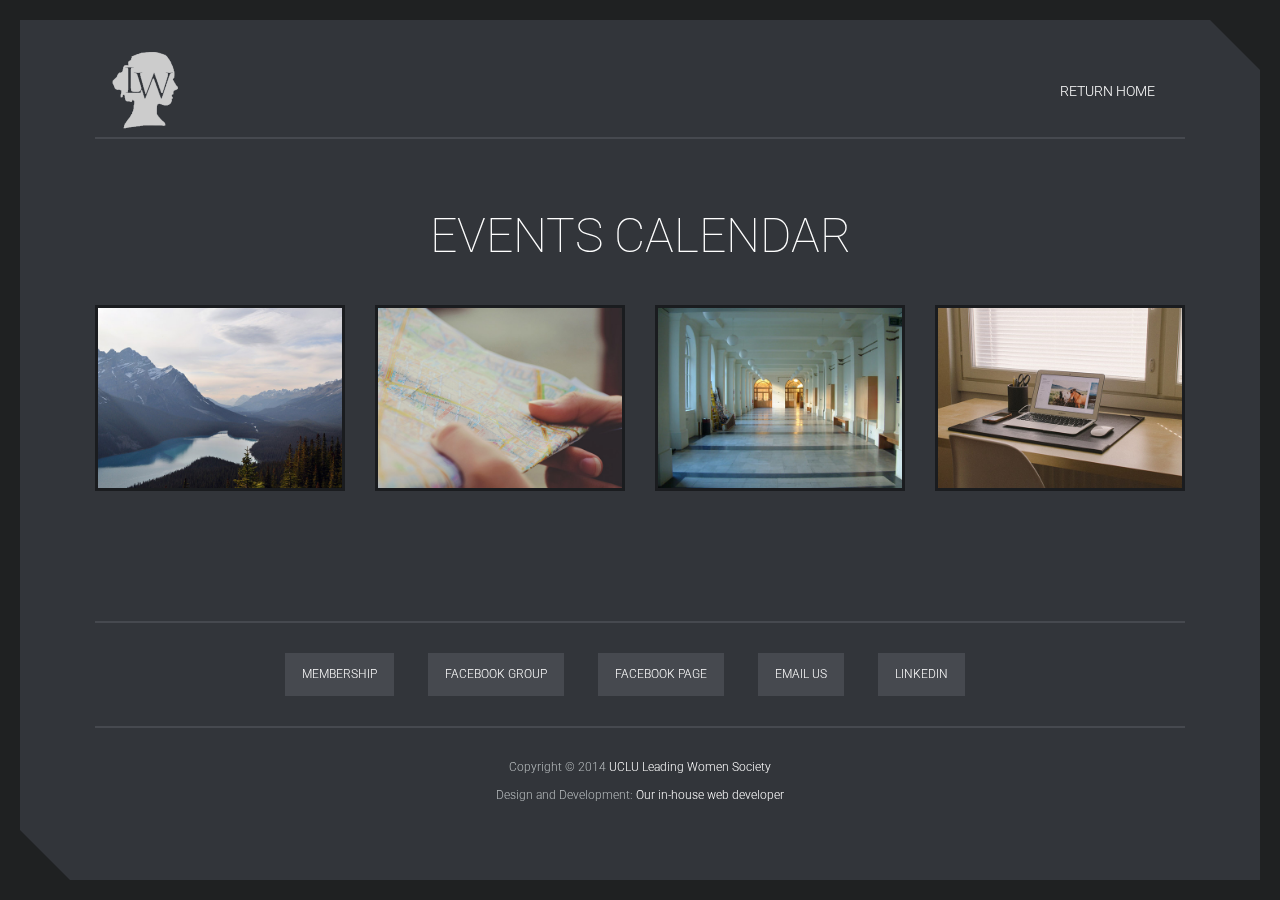
==== eventscalendar.html @ 60c85563 "added presidents welcome and events calendar pages" ====
<!doctype html>
<html lang="en">
<head>
	<meta charset="utf-8">
	<meta name="viewport" content="width=device-width, initial-scale=1, minimal-ui">
	<link rel="shortcut icon" href="/favicon.ico" type="image/x-icon">
	<link rel="icon" href="/favicon.ico" type="image/x-icon">
	<title>UCLU Leading Women Society - Events Calendar</title>
	<link rel="stylesheet" href="css/bootstrap.min.css">
	<link rel="stylesheet" href="css/font-awesome.min.css">
	<link rel="stylesheet" href="css/simple-line-icons.css">
	<link rel="stylesheet" href="css/animate.css">
	<link rel="stylesheet" href="css/templatemo_style.css">
	<link href='http://fonts.googleapis.com/css?family=Prata' rel='stylesheet' type='text/css'>
</head>
<body>
	

	<header class="site-header container animated fadeInDown">
		<div class="header-wrapper">
			<div class="row">
				<div class="col-md-4">
					<div class="site-branding">
						<a href="http://leadingwomenucl.github.io/"><img src="logonew.png"/> </a>
					</div>
				</div>
				<a href="#" class="toggle-nav hidden-md hidden-lg">
					<i class="fa fa-bars"></i>
				</a>
				<div class="col-md-8">
					<nav id="nav" class="main-navigation hidden-xs hidden-sm">
						<ul class="main-menu">
							<li><a href="http://leadingwomenucl.github.io" onClick="return targetopener(this,true,true)"> Return Home</a></li>
						</ul>
					</nav>
					<nav class="main-navigation menu-responsive hidden-md hidden-lg">
						<ul class="main-menu">
							<li><a href="http://leadingwomenucl.github.io" onClick="return targetopener(this,true,true)"> Return Home</a></li>
						</ul>
					</nav>
				</div>
			</div>
		</div>
	</header>

	
	<div id="menu-container">
		<div id="menu-1" class="homepage home-section container">
			<div class="pres-intro text-center">
				<h2 class="welcome-title animated fadeInLeft">Events Calendar</h2>
			</div>
			<div class="home-projects">
				<div class="row">
					<div class="col-md-12">
						<div class="animated zoomIn">
							<div id="upto-calendar-container-G1eO" class="upto-calendar-plugin"><script>!function(c,b,a){function d(h){var e=document.getElementById("upto-calendar-container-"+c),f=document.createElement("SCRIPT"),g="https://upto.com/js/plugin.js";f.onreadystatechange=function(){if(f.readyState==="loaded"||f.readyState==="complete"){f.onreadystatechange=null;h()}};f.onload=function(){h()};f.setAttribute("src",g);e.parentNode.insertBefore(f,e)}d(function(){upto.init(c)})}("G1eO");</script>
							</div>
						</div>
					</div>
					<div class="project-home-holder col-md-12 col-sm-12">
						<div class="row">
							<div class="col-md-3 col-sm-6">
								<div class="project-item one animated fadeInLeft">
									<img src="img/1.jpg" alt="">
									<div class="overlay">
										<h4><a href="#">Event One</a></h4>
									</div>
								</div>
							</div>
							<div class="col-md-3 col-sm-6">
								<div class="project-item two animated fadeInLeft">
									<img src="img/2.jpg" alt="">
									<div class="overlay">
										<h4><a href="#">Event Two</a></h4>
									</div>
								</div>
							</div>
							<div class="col-md-3 col-sm-6">
								<div class="project-item three animated fadeInLeft">
									<img src="img/UCL-cloisters.png" alt="">
									<div class="overlay">
										<h4><a href="#">Event Three</a></h4>
									</div>
								</div>
							</div>
							<div class="col-md-3 col-sm-6">
								<div class="project-item four animated fadeInLeft">
									<img src="img/4.jpg" alt="">
									<div class="overlay">
										<h4><a href="#">Event Four</a></h4>
									</div>
								</div>
							</div>
						</div>
					</div>
				</div>
			</div>
		</div>
	</div>

	<footer class="site-footer container text-center">
		<div class="row">
			<div class="col-md-12">
				<div class="main-footer">
					<ul class="social">
						<li><a href="http://uclu.org/clubs-societies/leading-women-society" target="_blank">Membership</a></li>
						<li><a href="https://www.facebook.com/groups/leadingwomenUCLU/" target="_blank">Facebook Group</a></li>
						<li><a href="https://www.facebook.com/uclleadingwomensociety?fref=ts" target="_blank">Facebook Page</a></li>
						<li><a href="mailto:uczxlws@live.ucl.ac.uk?Subject=Contact%20via%20website" target="_top">Email Us</a></li>
						<li><a href="https://www.linkedin.com/groups/UCLU-Leading-Women-Society-8245043?" target="_blank">LinkedIn</a><li>
					</ul>
				</div>
			</div>
		</div>
		<div class="row">
			<div class="col-md-12 copyright">
				<p>Copyright &copy; 2014 <a href="https://www.facebook.com/uclleadingwomensociety/" target="_blank">UCLU Leading Women Society</a></p>
				<p>Design and Development: <a href="http://uk.linkedin.com/in/dianaklee/" target="blank">Our in-house web developer</a></p>
			</div>
		</div>
	</footer>

	<span class="border-top"></span>
	<span class="border-left"></span>
	<span class="border-right"></span>
	<span class="border-bottom"></span>
	<span class="shape-1"></span>
	<span class="shape-2"></span>

	<script src="js/jquery.min.js"></script>
	<script src="js/templatemo_custom.js"></script>
	<script>
	  (function(i,s,o,g,r,a,m){i['GoogleAnalyticsObject']=r;i[r]=i[r]||function(){
	  (i[r].q=i[r].q||[]).push(arguments)},i[r].l=1*new Date();a=s.createElement(o),
	  m=s.getElementsByTagName(o)[0];a.async=1;a.src=g;m.parentNode.insertBefore(a,m)
	  })(window,document,'script','//www.google-analytics.com/analytics.js','ga');
	
	  ga('create', 'UA-58696779-1', 'auto');
	  ga('send', 'pageview');
	
	</script>
	<!--
Raleway Template 
http://www.templatemo.com/preview/templatemo_421_raleway
-->
</body>
</html>
---- css/simple-line-icons.css ----
@font-face {
	font-family: 'Simple-Line-Icons';
	src:url('../fonts/Simple-Line-Icons.eot');
	src:url('../fonts/Simple-Line-Icons.eot?#iefix') format('embedded-opentype'),
		url('../fonts/Simple-Line-Icons.woff') format('woff'),
		url('../fonts/Simple-Line-Icons.ttf') format('truetype'),
		url('../fonts/Simple-Line-Icons.svg#Simple-Line-Icons') format('svg');
	font-weight: normal;
	font-style: normal;
}

/* Use the following CSS code if you want to use data attributes for inserting your icons */
[data-icon]:before {
	font-family: 'Simple-Line-Icons';
	content: attr(data-icon);
	speak: none;
	font-weight: normal;
	font-variant: normal;
	text-transform: none;
	line-height: 1;
	-webkit-font-smoothing: antialiased;
	-moz-osx-font-smoothing: grayscale;
}

/* Use the following CSS code if you want to have a class per icon */
/*
Instead of a list of all class selectors,
you can use the generic selector below, but it's slower:
[class*="icon-"] {
*/
.icon-user-female, .icon-user-follow, .icon-user-following, .icon-user-unfollow, .icon-trophy, .icon-screen-smartphone, .icon-screen-desktop, .icon-plane, .icon-notebook, .icon-moustache, .icon-mouse, .icon-magnet, .icon-energy, .icon-emoticon-smile, .icon-disc, .icon-cursor-move, .icon-crop, .icon-credit-card, .icon-chemistry, .icon-user, .icon-speedometer, .icon-social-youtube, .icon-social-twitter, .icon-social-tumblr, .icon-social-facebook, .icon-social-dropbox, .icon-social-dribbble, .icon-shield, .icon-screen-tablet, .icon-magic-wand, .icon-hourglass, .icon-graduation, .icon-ghost, .icon-game-controller, .icon-fire, .icon-eyeglasses, .icon-envelope-open, .icon-envelope-letter, .icon-bell, .icon-badge, .icon-anchor, .icon-wallet, .icon-vector, .icon-speech, .icon-puzzle, .icon-printer, .icon-present, .icon-playlist, .icon-pin, .icon-picture, .icon-map, .icon-layers, .icon-handbag, .icon-globe-alt, .icon-globe, .icon-frame, .icon-folder-alt, .icon-film, .icon-feed, .icon-earphones-alt, .icon-earphones, .icon-drop, .icon-drawer, .icon-docs, .icon-directions, .icon-direction, .icon-diamond, .icon-cup, .icon-compass, .icon-call-out, .icon-call-in, .icon-call-end, .icon-calculator, .icon-bubbles, .icon-briefcase, .icon-book-open, .icon-basket-loaded, .icon-basket, .icon-bag, .icon-action-undo, .icon-action-redo, .icon-wrench, .icon-umbrella, .icon-trash, .icon-tag, .icon-support, .icon-size-fullscreen, .icon-size-actual, .icon-shuffle, .icon-share-alt, .icon-share, .icon-rocket, .icon-question, .icon-pie-chart, .icon-pencil, .icon-note, .icon-music-tone-alt, .icon-music-tone, .icon-microphone, .icon-loop, .icon-logout, .icon-login, .icon-list, .icon-like, .icon-home, .icon-grid, .icon-graph, .icon-equalizer, .icon-dislike, .icon-cursor, .icon-control-start, .icon-control-rewind, .icon-control-play, .icon-control-pause, .icon-control-forward, .icon-control-end, .icon-calendar, .icon-bulb, .icon-bar-chart, .icon-arrow-up, .icon-arrow-right, .icon-arrow-left, .icon-arrow-down, .icon-ban, .icon-bubble, .icon-camcorder, .icon-camera, .icon-check, .icon-clock, .icon-close, .icon-cloud-download, .icon-cloud-upload, .icon-doc, .icon-envelope, .icon-eye, .icon-flag, .icon-folder, .icon-heart, .icon-info, .icon-key, .icon-link, .icon-lock, .icon-lock-open, .icon-magnifier, .icon-magnifier-add, .icon-magnifier-remove, .icon-paper-clip, .icon-paper-plane, .icon-plus, .icon-pointer, .icon-power, .icon-refresh, .icon-reload, .icon-settings, .icon-star, .icon-symbol-female, .icon-symbol-male, .icon-target, .icon-volume-1, .icon-volume-2, .icon-volume-off, .icon-users {
	font-family: 'Simple-Line-Icons';
	speak: none;
	font-style: normal;
	font-weight: normal;
	font-variant: normal;
	text-transform: none;
	line-height: 1;
	-webkit-font-smoothing: antialiased;
}
.icon-user-female:before {
	content: "\e000";
}
.icon-user-follow:before {
	content: "\e002";
}
.icon-user-following:before {
	content: "\e003";
}
.icon-user-unfollow:before {
	content: "\e004";
}
.icon-trophy:before {
	content: "\e006";
}
.icon-screen-smartphone:before {
	content: "\e010";
}
.icon-screen-desktop:before {
	content: "\e011";
}
.icon-plane:before {
	content: "\e012";
}
.icon-notebook:before {
	content: "\e013";
}
.icon-moustache:before {
	content: "\e014";
}
.icon-mouse:before {
	content: "\e015";
}
.icon-magnet:before {
	content: "\e016";
}
.icon-energy:before {
	content: "\e020";
}
.icon-emoticon-smile:before {
	content: "\e021";
}
.icon-disc:before {
	content: "\e022";
}
.icon-cursor-move:before {
	content: "\e023";
}
.icon-crop:before {
	content: "\e024";
}
.icon-credit-card:before {
	content: "\e025";
}
.icon-chemistry:before {
	content: "\e026";
}
.icon-user:before {
	content: "\e005";
}
.icon-speedometer:before {
	content: "\e007";
}
.icon-social-youtube:before {
	content: "\e008";
}
.icon-social-twitter:before {
	content: "\e009";
}
.icon-social-tumblr:before {
	content: "\e00a";
}
.icon-social-facebook:before {
	content: "\e00b";
}
.icon-social-dropbox:before {
	content: "\e00c";
}
.icon-social-dribbble:before {
	content: "\e00d";
}
.icon-shield:before {
	content: "\e00e";
}
.icon-screen-tablet:before {
	content: "\e00f";
}
.icon-magic-wand:before {
	content: "\e017";
}
.icon-hourglass:before {
	content: "\e018";
}
.icon-graduation:before {
	content: "\e019";
}
.icon-ghost:before {
	content: "\e01a";
}
.icon-game-controller:before {
	content: "\e01b";
}
.icon-fire:before {
	content: "\e01c";
}
.icon-eyeglasses:before {
	content: "\e01d";
}
.icon-envelope-open:before {
	content: "\e01e";
}
.icon-envelope-letter:before {
	content: "\e01f";
}
.icon-bell:before {
	content: "\e027";
}
.icon-badge:before {
	content: "\e028";
}
.icon-anchor:before {
	content: "\e029";
}
.icon-wallet:before {
	content: "\e02a";
}
.icon-vector:before {
	content: "\e02b";
}
.icon-speech:before {
	content: "\e02c";
}
.icon-puzzle:before {
	content: "\e02d";
}
.icon-printer:before {
	content: "\e02e";
}
.icon-present:before {
	content: "\e02f";
}
.icon-playlist:before {
	content: "\e030";
}
.icon-pin:before {
	content: "\e031";
}
.icon-picture:before {
	content: "\e032";
}
.icon-map:before {
	content: "\e033";
}
.icon-layers:before {
	content: "\e034";
}
.icon-handbag:before {
	content: "\e035";
}
.icon-globe-alt:before {
	content: "\e036";
}
.icon-globe:before {
	content: "\e037";
}
.icon-frame:before {
	content: "\e038";
}
.icon-folder-alt:before {
	content: "\e039";
}
.icon-film:before {
	content: "\e03a";
}
.icon-feed:before {
	content: "\e03b";
}
.icon-earphones-alt:before {
	content: "\e03c";
}
.icon-earphones:before {
	content: "\e03d";
}
.icon-drop:before {
	content: "\e03e";
}
.icon-drawer:before {
	content: "\e03f";
}
.icon-docs:before {
	content: "\e040";
}
.icon-directions:before {
	content: "\e041";
}
.icon-direction:before {
	content: "\e042";
}
.icon-diamond:before {
	content: "\e043";
}
.icon-cup:before {
	content: "\e044";
}
.icon-compass:before {
	content: "\e045";
}
.icon-call-out:before {
	content: "\e046";
}
.icon-call-in:before {
	content: "\e047";
}
.icon-call-end:before {
	content: "\e048";
}
.icon-calculator:before {
	content: "\e049";
}
.icon-bubbles:before {
	content: "\e04a";
}
.icon-briefcase:before {
	content: "\e04b";
}
.icon-book-open:before {
	content: "\e04c";
}
.icon-basket-loaded:before {
	content: "\e04d";
}
.icon-basket:before {
	content: "\e04e";
}
.icon-bag:before {
	content: "\e04f";
}
.icon-action-undo:before {
	content: "\e050";
}
.icon-action-redo:before {
	content: "\e051";
}
.icon-wrench:before {
	content: "\e052";
}
.icon-umbrella:before {
	content: "\e053";
}
.icon-trash:before {
	content: "\e054";
}
.icon-tag:before {
	content: "\e055";
}
.icon-support:before {
	content: "\e056";
}
.icon-size-fullscreen:before {
	content: "\e057";
}
.icon-size-actual:before {
	content: "\e058";
}
.icon-shuffle:before {
	content: "\e059";
}
.icon-share-alt:before {
	content: "\e05a";
}
.icon-share:before {
	content: "\e05b";
}
.icon-rocket:before {
	content: "\e05c";
}
.icon-question:before {
	content: "\e05d";
}
.icon-pie-chart:before {
	content: "\e05e";
}
.icon-pencil:before {
	content: "\e05f";
}
.icon-note:before {
	content: "\e060";
}
.icon-music-tone-alt:before {
	content: "\e061";
}
.icon-music-tone:before {
	content: "\e062";
}
.icon-microphone:before {
	content: "\e063";
}
.icon-loop:before {
	content: "\e064";
}
.icon-logout:before {
	content: "\e065";
}
.icon-login:before {
	content: "\e066";
}
.icon-list:before {
	content: "\e067";
}
.icon-like:before {
	content: "\e068";
}
.icon-home:before {
	content: "\e069";
}
.icon-grid:before {
	content: "\e06a";
}
.icon-graph:before {
	content: "\e06b";
}
.icon-equalizer:before {
	content: "\e06c";
}
.icon-dislike:before {
	content: "\e06d";
}
.icon-cursor:before {
	content: "\e06e";
}
.icon-control-start:before {
	content: "\e06f";
}
.icon-control-rewind:before {
	content: "\e070";
}
.icon-control-play:before {
	content: "\e071";
}
.icon-control-pause:before {
	content: "\e072";
}
.icon-control-forward:before {
	content: "\e073";
}
.icon-control-end:before {
	content: "\e074";
}
.icon-calendar:before {
	content: "\e075";
}
.icon-bulb:before {
	content: "\e076";
}
.icon-bar-chart:before {
	content: "\e077";
}
.icon-arrow-up:before {
	content: "\e078";
}
.icon-arrow-right:before {
	content: "\e079";
}
.icon-arrow-left:before {
	content: "\e07a";
}
.icon-arrow-down:before {
	content: "\e07b";
}
.icon-ban:before {
	content: "\e07c";
}
.icon-bubble:before {
	content: "\e07d";
}
.icon-camcorder:before {
	content: "\e07e";
}
.icon-camera:before {
	content: "\e07f";
}
.icon-check:before {
	content: "\e080";
}
.icon-clock:before {
	content: "\e081";
}
.icon-close:before {
	content: "\e082";
}
.icon-cloud-download:before {
	content: "\e083";
}
.icon-cloud-upload:before {
	content: "\e084";
}
.icon-doc:before {
	content: "\e085";
}
.icon-envelope:before {
	content: "\e086";
}
.icon-eye:before {
	content: "\e087";
}
.icon-flag:before {
	content: "\e088";
}
.icon-folder:before {
	content: "\e089";
}
.icon-heart:before {
	content: "\e08a";
}
.icon-info:before {
	content: "\e08b";
}
.icon-key:before {
	content: "\e08c";
}
.icon-link:before {
	content: "\e08d";
}
.icon-lock:before {
	content: "\e08e";
}
.icon-lock-open:before {
	content: "\e08f";
}
.icon-magnifier:before {
	content: "\e090";
}
.icon-magnifier-add:before {
	content: "\e091";
}
.icon-magnifier-remove:before {
	content: "\e092";
}
.icon-paper-clip:before {
	content: "\e093";
}
.icon-paper-plane:before {
	content: "\e094";
}
.icon-plus:before {
	content: "\e095";
}
.icon-pointer:before {
	content: "\e096";
}
.icon-power:before {
	content: "\e097";
}
.icon-refresh:before {
	content: "\e098";
}
.icon-reload:before {
	content: "\e099";
}
.icon-settings:before {
	content: "\e09a";
}
.icon-star:before {
	content: "\e09b";
}
.icon-symbol-female:before {
	content: "\e09c";
}
.icon-symbol-male:before {
	content: "\e09d";
}
.icon-target:before {
	content: "\e09e";
}
.icon-volume-1:before {
	content: "\e09f";
}
.icon-volume-2:before {
	content: "\e0a0";
}
.icon-volume-off:before {
	content: "\e0a1";
}
.icon-users:before {
	content: "\e001";
}
---- css/templatemo_style.css ----
/* 
Raleway Template 
http://www.templatemo.com/preview/templatemo_421_raleway
*/

@import url(http://fonts.googleapis.com/css?family=Roboto:100,400,300,500,700);

@import url(http://fonts.googleapis.com/css?family=Montserrat:400,700);

.overlay h4 {
    position: relative;
    top: 50%;
    -webkit-transform: translateY(-50%);
    -ms-transform: translateY(-50%);
    transform: translateY(-50%);
}

.header-wrapper:after {
    content: "";
    display: table;
    clear: both;
}

.blue {
	color: #3CF;
}

.green {
	color: #0F0;
}

html,body,div,span,applet,object,iframe,h1,h2,h3,h4,h5,h6,p,blockquote,pre,a,abbr,acronym,address,big,cite,code,del,dfn,em,img,ins,kbd,q,s,samp,small,strike,strong,sub,sup,tt,var,b,u,i,center,dl,dt,dd,ol,ul,li,fieldset,form,label,legend,table,caption,tbody,tfoot,thead,tr,th,td,article,aside,canvas,details,embed,figure,figcaption,footer,header,hgroup,menu,nav,output,ruby,section,summary,time,mark,audio,video {
    margin: 0;
    padding: 0;
    border: 0;
    font-size: 100%;
    font: inherit;
    vertical-align: baseline;
}

article,aside,details,figcaption,figure,footer,header,hgroup,menu,nav,section {
    display: block;
}

body {
    line-height: 1;
}

ol,ul {
    list-style: none;
}

blockquote,q {
    quotes: none;
}

blockquote:before,blockquote:after,q:before,q:after {
    content: '';
    content: none;
}

table {
    border-collapse: collapse;
    border-spacing: 0;
}

html {
    box-sizing: border-box;
}

*,*:before,*:after {
    box-sizing: inherit;
}

.site-header {
    margin-bottom: 60px;
}

.header-wrapper {
    border-bottom: 2px solid #46494f;
    padding: 30px 15px 0;
    position: relative;
}

a.toggle-nav {
    position: absolute;
    top: 0;
    right: 0;
    margin: 60px 0;
    width: 46px;
    height: 46px;
    background: #4e91c9;
    text-align: center;
    line-height: 46px;
}

a.toggle-nav i {
    font-size: 16px;
}

a.toggle-nav:hover {
    color: #fff;
}

.site-branding img {
    width: 70px;
    height: 80px;
} 

/* .site-branding h1 {
   font-family: 'Prata', 'Montserrat', sans-serif;
    font-size: 30px;
    font-weight: 700;
    color: #fff;
    text-transform: uppercase; 
} */

nav.main-navigation {
    text-align: right;
    margin-top: 30px;
}

@media screen and (max-width: 992px) {
    nav.main-navigation {
        margin-top: 20px;
        text-align: left;
    }
}

@media screen and (max-width: 992px) {
    .menu-responsive {
        display: none;
    }
}

@media screen and (min-width: 993px) {
    .container {
        padding-right: 40px;
        padding-left: 40px;
    }
}

@media screen and (max-width: 1040px) {
    .container {
        padding-right: 40px;
        padding-left: 40px;
    }
}

ul.main-menu li {
    display: inline-block;
    margin-left: 0;
}

ul.main-menu li a {
    padding: 10px 15px;
    text-transform: uppercase;
    font-size: 14px;
}

ul.main-menu li a.active {
    background: #4e91c9;
    color: #fff;
}

@media screen and (max-width: 992px) {
    ul.main-menu {
        background: #26282c;
        padding: 10px 0;
    }

    ul.main-menu li {
        display: block;
        margin-left: 0;
        margin-right: 0;
        margin-bottom: 10px;
        margin-top: 10px;
    }

    ul.main-menu li a {
        font-size: 15px;
        font-weight: 300;
    }

    ul.main-menu li a.active {
        background: inherit;
        color: #4e91c9;
    }
}

.content {
    display: none;
}

.home-intro {
    margin-bottom: 100px;
}

.home-intro p {
    font-size: 18px;
    line-height: 1.85;
    width: 80%;
    margin: 0 auto;
    -moz-animation-delay: 0.5s;
    -webkit-animation-delay: 0.5s;
    animation-delay: 0.5s;
}

.pres-intro {
    margin-bottom: 20px;
}

h2.welcome-title {
    font-weight: 100;
    color: #fff;
    font-size: 48px;
    margin-bottom: 30px;
    -moz-animation-delay: 0.1s;
    -webkit-animation-delay: 0.1s;
    animation-delay: 0.1s;
}

@media screen and (max-width: 992px) {
    h2.welcome-title {
        font-size: 36px;
    }
}

.list-icons {
    margin-top: 60px;
    -moz-animation-delay: 0.9s;
    -webkit-animation-delay: 0.9s;
    animation-delay: 0.9s;
}

.list-icons li {
    display: inline-block;
    margin: 15px 40px;
}

.list-icons li i {
    font-size: 45px;
    color: #fff;
}

.home-projects {
    margin-bottom: 100px;
}

.home-projects h2 {
    color: #fff;
    font-size: 36px;
    margin-top: 0;
    margin-bottom: 35px;
}

.home-projects p {
    margin-bottom: 32px;
}

.project-title {
    padding: 60px;
    background: #46494f;
    margin-bottom: 20px;
    -moz-animation-delay: 0.5s;
    -webkit-animation-delay: 0.5s;
    animation-delay: 0.5s;
}

.b-center {
    display:inline-block;

}

.project-item {
    margin-bottom: 30px;
    position: relative;
    overflow: hidden;
    border: 3px solid #1a1c1f;
    -moz-backface-visibility: hidden;
    -webkit-backface-visibility: hidden;
    backface-visibility: hidden;
}

.project-item img {
    width: 100%;
    display: block;
}

.overlay {
    position: absolute;
    width: 100%;
    height: 100%;
    top: 0;
    left: 0;
    background: rgba(169,91,195,0.9);
    text-align: center;
    opacity: 0;
    -webkit-transition: all 200ms ease-in-out;
    -moz-transition: all 200ms ease-in-out;
    -ms-transition: all 200ms ease-in-out;
    -o-transition: all 200ms ease-in-out;
    transition: all 200ms ease-in-out;
    -moz-transform: rotate(45deg);
    -ms-transform: rotate(45deg);
    -o-transform: rotate(45deg);
    -webkit-transform: rotate(45deg);
    transform: rotate(45deg);
}

.overlay h4 {
    font-size: 18px;
}

.overlay h4 a {
    color: #fff;
}

.overlay h6 {
    padding: 0;
    margin: 0;
    top: 2px;
}

.project-item:hover .overlay {
    opacity: 1;
    -moz-transform: rotate(0);
    -ms-transform: rotate(0);
    -o-transform: rotate(0);
    -webkit-transform: rotate(0);
    transform: rotate(0);
}

.project-item.one {
    -moz-animation-delay: 0.5s;
    -webkit-animation-delay: 0.5s;
    animation-delay: 0.5s;
}

.project-item.two {
    -moz-animation-delay: 1s;
    -webkit-animation-delay: 1s;
    animation-delay: 1s;
}

.project-item.three {
    -moz-animation-delay: 1.5s;
    -webkit-animation-delay: 1.5s;
    animation-delay: 1.5s;
}

.project-item.four {
    -moz-animation-delay: 2s;
    -webkit-animation-delay: 2s;
    animation-delay: 2s;
}

.our-story {
    padding: 0 50px;
    margin-top: 30px;
    position: relative;
    overflow: hidden;
}

.story-bg {
    background: url("../img/story-bg.png");
    background-repeat: no-repeat;
    background-size: cover;
    position: absolute;
    width: 100%;
    height: 100%;
    top: 0;
    left: 0;
    -moz-animation-delay: 1.7s;
    -webkit-animation-delay: 1.7s;
    animation-delay: 1.7s;
}

.inner-story {
    background: #fff;
    padding: 40px;
    color: #32353a;
    -moz-animation-delay: 0.5s;
    -webkit-animation-delay: 0.5s;
    animation-delay: 0.5s;
}

.inner-story h2 {
    margin-bottom: 30px;
}

.inner-story p {
    margin-bottom: 0;
}

.text-indent {
    text-indent: 30px;
    padding: 0;
    margin: 0;
    font-size: 15px;
}

.btns{
    right: 0;
    text-align: center;
}

.nohighlight {
    color:#000;

}

#nowhite {
    color:#000;
    font-style: italic;
}


.our-offers {
    margin-top: 3px;
    padding: 0 50px;
    position: relative;
    overflow: hidden;
    margin-bottom: 120px;
}

.offer-bg {
    background: url("../img/offer-bg.jpg");
    background-repeat: no-repeat;
    background-size: cover;
    position: absolute;
    width: 100%;
    height: 69%;
    top: 0;
    left: 0;
    -moz-animation-delay: 3.6s;
    -webkit-animation-delay: 3.6s;
    animation-delay: 3.6s;
}

.offer-title {
    color: #4e91c9;
    padding: 30px;
    background: #fff;
    margin-bottom: 40px;
    -moz-animation-delay: 1.2s;
    -webkit-animation-delay: 1.2s;
    animation-delay: 1.2s;
}

.offer-item {
    margin-top: 40px;
    overflow: hidden;
}

.offer-item figure {
    border: 3px solid #fff;
}

.offer-item figure img {
    width: 100%;
    display: block;
}

.offer-content {
    padding: 30px;
    background: #fff;
    color: #32353a;
    position: relative;
}

.offer-content h4 {
    margin-bottom: 30px;
    font-weight: normal;
}

.offer-content p {
    margin-bottom: 0;
}

span.offer-left {
    position: absolute;
    bottom: -1px;
    left: -1px;
    width: 30px;
    height: 30px;
}

.offer-left>i {
    position: absolute;
    display: inline-block;
    width: 0;
    height: 0;
    line-height: 0;
    border: 15px solid transparent;
    border-left: 15px solid #32353a;
    border-bottom: 15px solid #32353a;
    left: 0px;
    top: 0px;
}

span.offer-right {
    position: absolute;
    bottom: -1px;
    right: -1px;
    width: 30px;
    height: 30px;
}

.offer-right>i {
    position: absolute;
    display: inline-block;
    width: 0;
    height: 0;
    line-height: 0;
    border: 15px solid transparent;
    border-right: 15px solid #32353a;
    border-bottom: 15px solid #32353a;
    left: 0px;
    top: 0px;
}

.offer-1 {
    -moz-animation-delay: 2.1s;
    -webkit-animation-delay: 2.1s;
    animation-delay: 2.1s;
}

.offer-2 {
    -moz-animation-delay: 2.8s;
    -webkit-animation-delay: 2.8s;
    animation-delay: 2.8s;
}

.projects-header {
    margin-top: 30px;
    margin-bottom: 80px;
    text-align: center;
}

.projects-header h2 {
    font-weight: 100;
    color: #fff;
    font-size: 36px;
    margin-bottom: 30px;
    -moz-animation-delay: 0.5s;
    -webkit-animation-delay: 0.5s;
    animation-delay: 0.5s;
}

.projects-header p {
    font-size: 17px;
    line-height: 1.75em;
    -moz-animation-delay: 1s;
    -webkit-animation-delay: 1s;
    animation-delay: 1s;
}

.projects-holder {
    margin-bottom: 80px;
}

.p-1 {
    -moz-animation-delay: 1.7s;
    -webkit-animation-delay: 1.7s;
    animation-delay: 1.7s;
}

.p-2 {
    -moz-animation-delay: 2s;
    -webkit-animation-delay: 2s;
    animation-delay: 2s;
}

.p-3 {
    -moz-animation-delay: 2.3s;
    -webkit-animation-delay: 2.3s;
    animation-delay: 2.3s;
}

.p-4 {
    -moz-animation-delay: 2.6s;
    -webkit-animation-delay: 2.6s;
    animation-delay: 2.6s;
}

.p-5 {
    -moz-animation-delay: 2.9s;
    -webkit-animation-delay: 2.9s;
    animation-delay: 2.9s;
}

.p-6 {
    -moz-animation-delay: 3.1s;
    -webkit-animation-delay: 3.1s;
    animation-delay: 3.1s;
}

.p-7 {
    -moz-animation-delay: 3.4s;
    -webkit-animation-delay: 3.4s;
    animation-delay: 3.4s;
}

.committee {
    text-align: center;
}

#partners {
    border-top: 2px solid #46494f;
}

.blog-posts {
    margin-bottom: 80px;
}

.blog-item {
    position: relative;
    overflow: hidden;
    @extned %clearfix;;padding: 20px;
    color: #6d747e;
    text-align: center;
    margin-bottom: 30px;
}

.blog-item a {
    color: #32353a;
}

.blog-item h3 {
    font-size: 20px;
    font-weight: normal;
    letter-spacing: 1px;
}

.blog-item:hover .blog-bg {
    -moz-transform: scale(1.2, 1.2);
    -ms-transform: scale(1.2, 1.2);
    -o-transform: scale(1.2, 1.2);
    -webkit-transform: scale(1.2, 1.2);
    transform: scale(1.2, 1.2);
}

span.solid-line {
    width: 60px;
    height: 2px;
    background: #32353a;
    display: block;
    margin-left: auto;
    margin-right: auto;
    margin-top: 30px;
    margin-bottom: 30px;
}

.post-button {
    font-size: 12px;
    text-transform: uppercase;
    font-weight: 700;
    padding: 12px 20px;
    background: #eee;
}

.blog-bg {
    position: absolute;
    width: 100%;
    height: 100%;
    top: 0;
    left: 0;
    background-size: cover;
    background-repeat: no-repeat;
    z-index: 8;
    -webkit-transition: all 200ms ease-in-out;
    -moz-transition: all 200ms ease-in-out;
    -ms-transition: all 200ms ease-in-out;
    -o-transition: all 200ms ease-in-out;
    transition: all 200ms ease-in-out;
}

.blog-blue {
    background: url("../img/blog-blue.jpg");
}

.blog-pink {
    background: url("../img/blog-pink.jpg");
}

.blog-green {
    background: url("../img/blog-green.jpg");
}

.post-1 {
    -moz-animation-delay: 2.3s;
    -webkit-animation-delay: 2.3s;
    animation-delay: 2.3s;
}

.post-2 {
    -moz-animation-delay: 2.8s;
    -webkit-animation-delay: 2.8s;
    animation-delay: 2.8s;
}

.post-3 {
    -moz-animation-delay: 3.3s;
    -webkit-animation-delay: 3.3s;
    animation-delay: 3.3s;
}

.blog-content {
    position: relative;
    z-index: 9;
    background: #fff;
    padding: 60px 30px;
}

.blog-content p {
    line-height: 1.75em;
    margin-bottom: 35px;
}

.blog-header {
    margin-bottom: 90px;
}

.blog-header h2 {
    font-size: 36px;
    color: #fff;
    margin-bottom: 30px;
    font-weight: 100;
    -moz-animation-delay: 0.5s;
    -webkit-animation-delay: 0.5s;
    animation-delay: 0.5s;
}

.blog-header p {
    font-size: 17px;
    line-height: 1.75em;
    margin-bottom: 35px;
    -moz-animation-delay: 1.2s;
    -webkit-animation-delay: 1.2s;
    animation-delay: 1.2s;
}

.blog-button {
    background: #d5b14f;
    text-transform: uppercase;
    font-weight: 700;
    font-size: 12px;
    padding: 12px 20px;
    color: #fff !important;
    -moz-animation-delay: 1.9s;
    -webkit-animation-delay: 1.9s;
    animation-delay: 1.9s;
}

.contact-header {
    margin-bottom: 100px;
}

.contact-header h2 {
    font-size: 36px;
    font-weight: 100;
    color: #fff;
    margin-bottom: 30px;
    -moz-animation-delay: 0.5s;
    -webkit-animation-delay: 0.5s;
    animation-delay: 0.5s;
}

.contact-header p {
    font-size: 17px;
    line-height: 1.75em;
    -moz-animation-delay: 1.4s;
    -webkit-animation-delay: 1.4s;
    animation-delay: 1.4s;
}

.contact-social {
    -moz-animation-delay: 2s;
    -webkit-animation-delay: 2s;
    animation-delay: 2s;
}

.contact-social li {
    display: inline-block;
    margin: 0 20px;
}

.contact-social li i {
    font-size: 24px;
}

.contact-holder {
    background: #46494f;
    margin-bottom: 100px;
}

.googlemap-wrapper {
    -moz-animation-delay: 2.7s;
    -webkit-animation-delay: 2.7s;
    animation-delay: 2.7s;
}

.map-canvas {
    height: 505px;
}

#map_canvas {
    width: 100%;
    height: 505px;
}

#map_canvas img {
    max-width: none;
}

.contact-form {
    -moz-animation-delay: 3.5s;
    -webkit-animation-delay: 3.5s;
    animation-delay: 3.5s;
    padding-right: 30px;
}

@media screen and (max-width: 992px) {
    .contact-form {
        padding-left: 30px;
    }
}

.contact-form h4 {
    color: #fff;
    font-size: 24px;
    margin: 30px 0;
}

.contact-form input,.contact-form textarea {
    background: #32353a;
    border: 0;
    outline: 0;
    color: #fff;
    font-size: 13px;
    height: 44px;
    max-width: 100%;
    width: 100%;
    margin-bottom: 30px;
    padding: 10px;
}

.contact-form textarea {
    height: 150px;
}

.message-button {
    text-transform: uppercase;
    font-weight: 700;
    font-size: 12px;
    background: #4e91c9;
    color: #fff !important;
    padding: 12px 20px;
    display: inline-block;
    margin-bottom: 30px;
}

.main-footer {
    border-top: 2px solid #46494f;
    border-bottom: 2px solid #46494f;
    padding: 30px 0 15px 0;
}

.main-footer .social li {
    display: inline-block;
    margin: 0 15px 15px 15px;
    background: #46494f;
}

.main-footer .social li a {
    padding: 20px;
}

.main-footer .social li a:hover {
    background: #4e91c9;
    border-color: #4e91c9;
}

.copyright {
    margin-top: 30px;
    margin-bottom: 20px;
}

.copyright p {
    margin-bottom: 10px;
    font-size: 12px;
}

html {
    font-size: 93.75%;
    -moz-osx-font-smoothing: grayscale;
    -webkit-font-smoothing: antialiased;
}

body {
    background: #32353a;
    font-size: 15px;
    font-weight: 300;
    color: #b7bcbe;
    padding: 20px;
    font-family: "Roboto",sans-serif;
    line-height: 1.55;
    text-rendering: optimizeLegibility;
    -webkit-backface-visibility: hidden;
    overflow-x: hidden;
}

p {
    margin-bottom: 30px;
}

h1,h2,h3,h4,h5,h6 {
    text-transform: uppercase;
}

h1 {
    font-size: 36px;
}

h2 {
    font-size: 30px;
}

h3 {
    font-size: 24px;
}

h4 {
    font-size: 20px;
}

h5 {
    font-size: 18px;
}

h6 {
    font-size: 14px;
}

a {
    color: #fff;
    text-decoration: none;
    -webkit-transition: all 100ms ease-in-out;
    -moz-transition: all 100ms ease-in-out;
    -ms-transition: all 100ms ease-in-out;
    -o-transition: all 100ms ease-in-out;
    transition: all 100ms ease-in-out;
}

a:hover {
    color: inherit;
    text-decoration: none;
}

span[class*="border-"] {
    position: fixed;
    background: #1f2122;
}

.border-top {
    top: 0;
    left: 0;
    width: 100%;
    height: 20px;
}

.border-left {
    top: 0;
    left: 0;
    width: 20px;
    height: 100%;
}

.border-bottom {
    bottom: 0;
    left: 0;
    width: 100%;
    height: 20px;
}

.border-right {
    top: 0;
    right: 0;
    width: 20px;
    height: 100%;
}

.shape-1 {
    position: fixed;
    top: 20px;
    right: 20px;
    width: 50px;
    height: 50px;
    background: url("../img/shape-1.png") no-repeat;
}

.shape-2 {
    position: fixed;
    bottom: 20px;
    left: 20px;
    width: 50px;
    height: 50px;
    background: url("../img/shape-2.png") no-repeat;
}

.main-button,.main-footer .social li a {
    color: #fff;
    text-transform: uppercase;
    font-size: 12px;
    padding: 10px 15px;
    display: inline-block;
    border: 2px solid #46494f;
}

.pink-button {
    color: #fff;
    text-transform: uppercase;
    font-size: 12px;
    padding: 10px 15px;
    display: inline-block;
    background: #a95bc3;
    font-weight: normal;
}

.pink-button:hover {
    color: #fff;
}
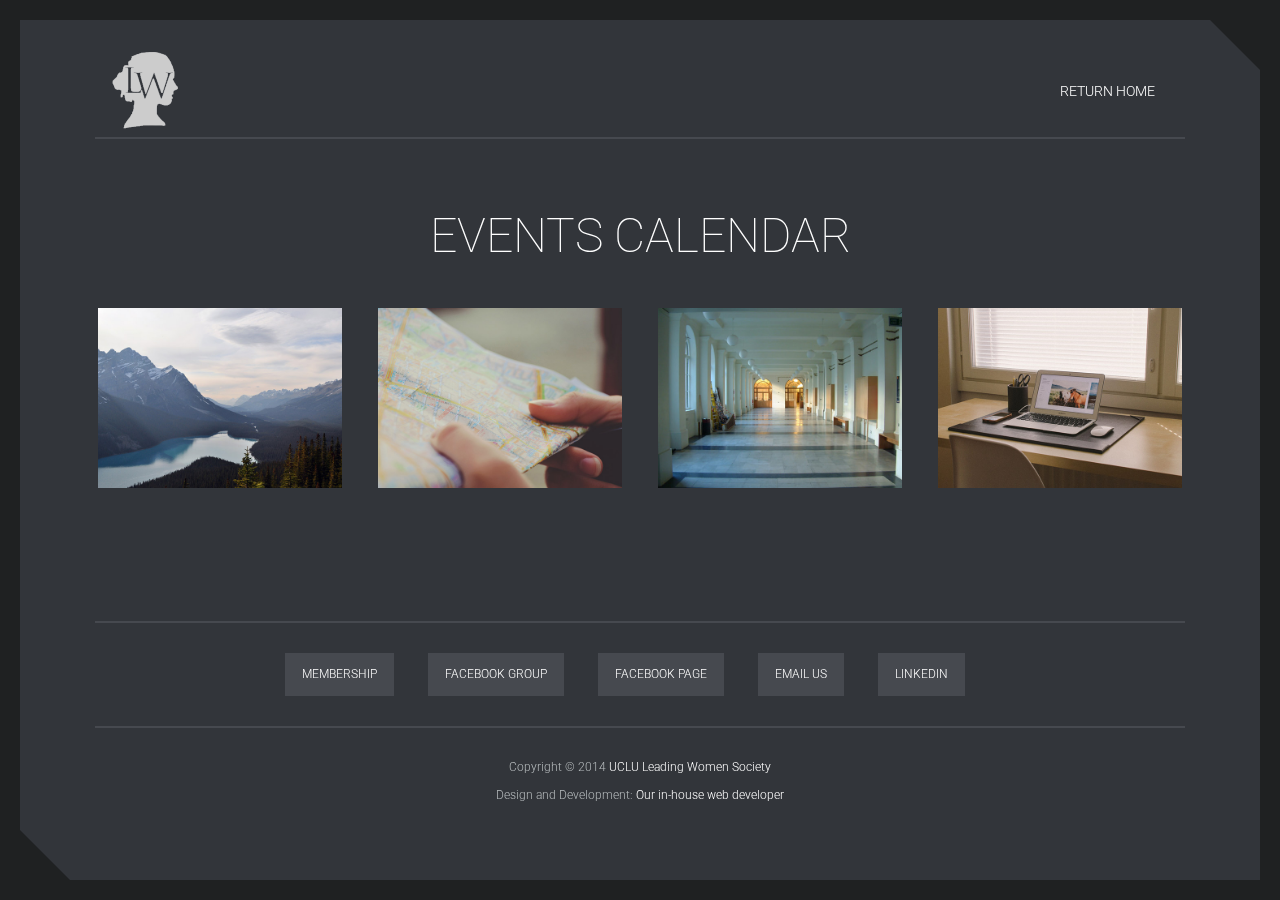
==== commit b64648b6: "minor edits" ====
--- a/eventscalendar.html
+++ b/eventscalendar.html
@@ -10,7 +10,7 @@
 	<link rel="stylesheet" href="css/font-awesome.min.css">
 	<link rel="stylesheet" href="css/simple-line-icons.css">
 	<link rel="stylesheet" href="css/animate.css">
-	<link rel="stylesheet" href="css/templatemo_style.css">
+	<link rel="stylesheet" href="css/lw_style.css">
 	<link href='http://fonts.googleapis.com/css?family=Prata' rel='stylesheet' type='text/css'>
 </head>
 <body>
@@ -128,7 +128,7 @@
 	<span class="shape-2"></span>
 
 	<script src="js/jquery.min.js"></script>
-	<script src="js/templatemo_custom.js"></script>
+	<script src="js/lw_custom.js"></script>
 	<script>
 	  (function(i,s,o,g,r,a,m){i['GoogleAnalyticsObject']=r;i[r]=i[r]||function(){
 	  (i[r].q=i[r].q||[]).push(arguments)},i[r].l=1*new Date();a=s.createElement(o),
@@ -139,9 +139,6 @@
 	  ga('send', 'pageview');
 	
 	</script>
-	<!--
-Raleway Template 
-http://www.templatemo.com/preview/templatemo_421_raleway
--->
+
 </body>
 </html>--- a/css/lw_style.css
+++ b/css/lw_style.css
@@ -0,0 +1,1034 @@
+@import url(http://fonts.googleapis.com/css?family=Roboto:100,400,300,500,700);
+
+@import url(http://fonts.googleapis.com/css?family=Montserrat:400,700);
+
+.overlay h4 {
+    position: relative;
+    top: 50%;
+    -webkit-transform: translateY(-50%);
+    -ms-transform: translateY(-50%);
+    transform: translateY(-50%);
+}
+
+.header-wrapper:after {
+    content: "";
+    display: table;
+    clear: both;
+}
+
+.blue {
+	color: #3CF;
+}
+
+.green {
+	color: #0F0;
+}
+
+html,body,div,span,applet,object,iframe,h1,h2,h3,h4,h5,h6,p,blockquote,pre,a,abbr,acronym,address,big,cite,code,del,dfn,em,img,ins,kbd,q,s,samp,small,strike,strong,sub,sup,tt,var,b,u,i,center,dl,dt,dd,ol,ul,li,fieldset,form,label,legend,table,caption,tbody,tfoot,thead,tr,th,td,article,aside,canvas,details,embed,figure,figcaption,footer,header,hgroup,menu,nav,output,ruby,section,summary,time,mark,audio,video {
+    margin: 0;
+    padding: 0;
+    border: 0;
+    font-size: 100%;
+    font: inherit;
+    vertical-align: baseline;
+}
+
+article,aside,details,figcaption,figure,footer,header,hgroup,menu,nav,section {
+    display: block;
+}
+
+body {
+    line-height: 1;
+}
+
+ol,ul {
+    list-style: none;
+}
+
+blockquote,q {
+    quotes: none;
+}
+
+blockquote:before,blockquote:after,q:before,q:after {
+    content: '';
+    content: none;
+}
+
+table {
+    border-collapse: collapse;
+    border-spacing: 0;
+}
+
+html {
+    box-sizing: border-box;
+}
+
+*,*:before,*:after {
+    box-sizing: inherit;
+}
+
+.site-header {
+    margin-bottom: 60px;
+}
+
+.header-wrapper {
+    border-bottom: 2px solid #46494f;
+    padding: 30px 15px 0;
+    position: relative;
+}
+
+a.toggle-nav {
+    position: absolute;
+    top: 0;
+    right: 0;
+    margin: 60px 0;
+    width: 46px;
+    height: 46px;
+    background: #4e91c9;
+    text-align: center;
+    line-height: 46px;
+}
+
+a.toggle-nav i {
+    font-size: 16px;
+}
+
+a.toggle-nav:hover {
+    color: #fff;
+}
+
+.site-branding img {
+    width: 70px;
+    height: 80px;
+} 
+
+/* .site-branding h1 {
+   font-family: 'Prata', 'Montserrat', sans-serif;
+    font-size: 30px;
+    font-weight: 700;
+    color: #fff;
+    text-transform: uppercase; 
+} */
+
+nav.main-navigation {
+    text-align: right;
+    margin-top: 30px;
+}
+
+@media screen and (max-width: 992px) {
+    nav.main-navigation {
+        margin-top: 20px;
+        text-align: left;
+    }
+}
+
+@media screen and (max-width: 992px) {
+    .menu-responsive {
+        display: none;
+    }
+}
+
+@media screen and (min-width: 993px) {
+    .container {
+        padding-right: 40px;
+        padding-left: 40px;
+    }
+}
+
+@media screen and (max-width: 1040px) {
+    .container {
+        padding-right: 40px;
+        padding-left: 40px;
+    }
+}
+
+ul.main-menu li {
+    display: inline-block;
+    margin-left: 0;
+}
+
+ul.main-menu li a {
+    padding: 10px 15px;
+    text-transform: uppercase;
+    font-size: 14px;
+}
+
+ul.main-menu li a.active {
+    background: #4e91c9;
+    color: #fff;
+}
+
+@media screen and (max-width: 992px) {
+    ul.main-menu {
+        background: #26282c;
+        padding: 10px 0;
+    }
+
+    ul.main-menu li {
+        display: block;
+        margin-left: 0;
+        margin-right: 0;
+        margin-bottom: 10px;
+        margin-top: 10px;
+    }
+
+    ul.main-menu li a {
+        font-size: 15px;
+        font-weight: 300;
+    }
+
+    ul.main-menu li a.active {
+        background: inherit;
+        color: #4e91c9;
+    }
+}
+
+.content {
+    display: none;
+}
+
+.home-intro {
+    margin-bottom: 100px;
+}
+
+.home-intro p {
+    font-size: 18px;
+    line-height: 1.85;
+    width: 80%;
+    margin: 0 auto;
+    -moz-animation-delay: 0.5s;
+    -webkit-animation-delay: 0.5s;
+    animation-delay: 0.5s;
+}
+
+.pres-intro {
+    margin-bottom: 20px;
+}
+
+h2.welcome-title {
+    font-weight: 100;
+    color: #fff;
+    font-size: 48px;
+    margin-bottom: 30px;
+    -moz-animation-delay: 0.1s;
+    -webkit-animation-delay: 0.1s;
+    animation-delay: 0.1s;
+}
+
+@media screen and (max-width: 992px) {
+    h2.welcome-title {
+        font-size: 36px;
+    }
+}
+
+.list-icons {
+    margin-top: 60px;
+    -moz-animation-delay: 0.9s;
+    -webkit-animation-delay: 0.9s;
+    animation-delay: 0.9s;
+}
+
+.list-icons li {
+    display: inline-block;
+    margin: 15px 40px;
+}
+
+.list-icons li i {
+    font-size: 45px;
+    color: #fff;
+}
+
+.home-projects {
+    margin-bottom: 100px;
+}
+
+.home-projects h2 {
+    color: #fff;
+    font-size: 36px;
+    margin-top: 0;
+    margin-bottom: 35px;
+}
+
+.home-projects p {
+    margin-bottom: 32px;
+}
+
+.project-title {
+    padding: 60px;
+    background: #46494f;
+    margin-bottom: 20px;
+    -moz-animation-delay: 0.5s;
+    -webkit-animation-delay: 0.5s;
+    animation-delay: 0.5s;
+}
+
+.b-center {
+    display:inline-block;
+
+}
+
+.project-item {
+    margin-bottom: 30px;
+    position: relative;
+    overflow: hidden;
+    border: 3px solid #32353A;
+    -moz-backface-visibility: hidden;
+    -webkit-backface-visibility: hidden;
+    backface-visibility: hidden;
+}
+
+.project-item img {
+    width: 100%;
+    display: block;
+}
+
+.overlay {
+    position: absolute;
+    width: 100%;
+    height: 100%;
+    top: 0;
+    left: 0;
+    background: rgba(169,91,195,0.9);
+    text-align: center;
+    opacity: 0;
+    -webkit-transition: all 200ms ease-in-out;
+    -moz-transition: all 200ms ease-in-out;
+    -ms-transition: all 200ms ease-in-out;
+    -o-transition: all 200ms ease-in-out;
+    transition: all 200ms ease-in-out;
+    -moz-transform: rotate(45deg);
+    -ms-transform: rotate(45deg);
+    -o-transform: rotate(45deg);
+    -webkit-transform: rotate(45deg);
+    transform: rotate(45deg);
+}
+
+.overlay h4 {
+    font-size: 18px;
+}
+
+.overlay h4 a {
+    color: #fff;
+}
+
+.overlay h6 {
+    padding: 0;
+    margin: 0;
+    top: 2px;
+}
+
+.project-item:hover .overlay {
+    opacity: 1;
+    -moz-transform: rotate(0);
+    -ms-transform: rotate(0);
+    -o-transform: rotate(0);
+    -webkit-transform: rotate(0);
+    transform: rotate(0);
+}
+
+.project-item.one {
+    -moz-animation-delay: 0.5s;
+    -webkit-animation-delay: 0.5s;
+    animation-delay: 0.5s;
+}
+
+.project-item.two {
+    -moz-animation-delay: 1s;
+    -webkit-animation-delay: 1s;
+    animation-delay: 1s;
+}
+
+.project-item.three {
+    -moz-animation-delay: 1.5s;
+    -webkit-animation-delay: 1.5s;
+    animation-delay: 1.5s;
+}
+
+.project-item.four {
+    -moz-animation-delay: 2s;
+    -webkit-animation-delay: 2s;
+    animation-delay: 2s;
+}
+
+.our-story {
+    padding: 0 50px;
+    margin-top: 30px;
+    position: relative;
+    overflow: hidden;
+}
+
+.story-bg {
+    background: url("../img/story-bg.png");
+    background-repeat: no-repeat;
+    background-size: cover;
+    position: absolute;
+    width: 100%;
+    height: 100%;
+    top: 0;
+    left: 0;
+    -moz-animation-delay: 1.7s;
+    -webkit-animation-delay: 1.7s;
+    animation-delay: 1.7s;
+}
+
+.inner-story {
+    background: #fff;
+    padding: 40px;
+    color: #32353a;
+    -moz-animation-delay: 0.5s;
+    -webkit-animation-delay: 0.5s;
+    animation-delay: 0.5s;
+}
+
+.inner-story h2 {
+    margin-bottom: 30px;
+}
+
+.inner-story p {
+    margin-bottom: 0;
+}
+
+.text-indent {
+    text-indent: 30px;
+    padding: 0;
+    margin: 0;
+    font-size: 15px;
+}
+
+.btns{
+    right: 0;
+    text-align: center;
+}
+
+.nohighlight {
+    color:#000;
+
+}
+
+/* #nowhite {
+    color:#000;
+    font-style: italic;
+} */
+
+
+.our-offers {
+    margin-top: 3px;
+    padding: 0 50px;
+    position: relative;
+    overflow: hidden;
+    margin-bottom: 120px;
+}
+
+.offer-bg {
+    background: url("../img/offer-bg.jpg");
+    background-repeat: no-repeat;
+    background-size: cover;
+    position: absolute;
+    width: 100%;
+    height: 69%;
+    top: 0;
+    left: 0;
+    -moz-animation-delay: 3.6s;
+    -webkit-animation-delay: 3.6s;
+    animation-delay: 3.6s;
+}
+
+.offer-title {
+    color: #4e91c9;
+    padding: 30px;
+    background: #fff;
+    margin-bottom: 40px;
+    -moz-animation-delay: 1.2s;
+    -webkit-animation-delay: 1.2s;
+    animation-delay: 1.2s;
+}
+
+.offer-item {
+    margin-top: 40px;
+    overflow: hidden;
+}
+
+.offer-item figure {
+    border: 3px solid #fff;
+}
+
+.offer-item figure img {
+    width: 100%;
+    display: block;
+}
+
+.offer-content {
+    padding: 30px;
+    background: #fff;
+    color: #32353a;
+    position: relative;
+}
+
+.offer-content h4 {
+    margin-bottom: 30px;
+    font-weight: normal;
+}
+
+.offer-content p {
+    margin-bottom: 0;
+}
+
+span.offer-left {
+    position: absolute;
+    bottom: -1px;
+    left: -1px;
+    width: 30px;
+    height: 30px;
+}
+
+.offer-left>i {
+    position: absolute;
+    display: inline-block;
+    width: 0;
+    height: 0;
+    line-height: 0;
+    border: 15px solid transparent;
+    border-left: 15px solid #32353a;
+    border-bottom: 15px solid #32353a;
+    left: 0px;
+    top: 0px;
+}
+
+span.offer-right {
+    position: absolute;
+    bottom: -1px;
+    right: -1px;
+    width: 30px;
+    height: 30px;
+}
+
+.offer-right>i {
+    position: absolute;
+    display: inline-block;
+    width: 0;
+    height: 0;
+    line-height: 0;
+    border: 15px solid transparent;
+    border-right: 15px solid #32353a;
+    border-bottom: 15px solid #32353a;
+    left: 0px;
+    top: 0px;
+}
+
+.offer-1 {
+    -moz-animation-delay: 2.1s;
+    -webkit-animation-delay: 2.1s;
+    animation-delay: 2.1s;
+}
+
+.offer-2 {
+    -moz-animation-delay: 2.8s;
+    -webkit-animation-delay: 2.8s;
+    animation-delay: 2.8s;
+}
+
+.projects-header {
+    margin-top: 30px;
+    margin-bottom: 80px;
+    text-align: center;
+}
+
+.projects-header h2 {
+    font-weight: 100;
+    color: #fff;
+    font-size: 36px;
+    margin-bottom: 30px;
+    -moz-animation-delay: 0.5s;
+    -webkit-animation-delay: 0.5s;
+    animation-delay: 0.5s;
+}
+
+.projects-header p {
+    font-size: 17px;
+    line-height: 1.75em;
+    -moz-animation-delay: 1s;
+    -webkit-animation-delay: 1s;
+    animation-delay: 1s;
+}
+
+.projects-holder {
+    margin-bottom: 80px;
+}
+
+.p-1 {
+    -moz-animation-delay: 1.7s;
+    -webkit-animation-delay: 1.7s;
+    animation-delay: 1.7s;
+}
+
+.p-2 {
+    -moz-animation-delay: 2s;
+    -webkit-animation-delay: 2s;
+    animation-delay: 2s;
+}
+
+.p-3 {
+    -moz-animation-delay: 2.3s;
+    -webkit-animation-delay: 2.3s;
+    animation-delay: 2.3s;
+}
+
+.p-4 {
+    -moz-animation-delay: 2.6s;
+    -webkit-animation-delay: 2.6s;
+    animation-delay: 2.6s;
+}
+
+.p-5 {
+    -moz-animation-delay: 2.9s;
+    -webkit-animation-delay: 2.9s;
+    animation-delay: 2.9s;
+}
+
+.p-6 {
+    -moz-animation-delay: 3.1s;
+    -webkit-animation-delay: 3.1s;
+    animation-delay: 3.1s;
+}
+
+.p-7 {
+    -moz-animation-delay: 3.4s;
+    -webkit-animation-delay: 3.4s;
+    animation-delay: 3.4s;
+}
+
+.committee {
+    text-align: center;
+}
+
+#partners {
+    border-top: 2px solid #46494f;
+}
+
+.blog-posts {
+    margin-bottom: 80px;
+}
+
+.blog-item {
+    position: relative;
+    overflow: hidden;
+    @extned %clearfix;;padding: 20px;
+    color: #6d747e;
+    text-align: center;
+    margin-bottom: 30px;
+}
+
+.blog-item a {
+    color: #32353a;
+}
+
+.blog-item h3 {
+    font-size: 20px;
+    font-weight: normal;
+    letter-spacing: 1px;
+}
+
+.blog-item:hover .blog-bg {
+    -moz-transform: scale(1.2, 1.2);
+    -ms-transform: scale(1.2, 1.2);
+    -o-transform: scale(1.2, 1.2);
+    -webkit-transform: scale(1.2, 1.2);
+    transform: scale(1.2, 1.2);
+}
+
+span.solid-line {
+    width: 60px;
+    height: 2px;
+    background: #32353a;
+    display: block;
+    margin-left: auto;
+    margin-right: auto;
+    margin-top: 30px;
+    margin-bottom: 30px;
+}
+
+.post-button {
+    font-size: 12px;
+    text-transform: uppercase;
+    font-weight: 700;
+    padding: 12px 20px;
+    background: #eee;
+}
+
+.blog-bg {
+    position: absolute;
+    width: 100%;
+    height: 100%;
+    top: 0;
+    left: 0;
+    background-size: cover;
+    background-repeat: no-repeat;
+    z-index: 8;
+    -webkit-transition: all 200ms ease-in-out;
+    -moz-transition: all 200ms ease-in-out;
+    -ms-transition: all 200ms ease-in-out;
+    -o-transition: all 200ms ease-in-out;
+    transition: all 200ms ease-in-out;
+}
+
+.blog-blue {
+    background: url("../img/blog-blue.jpg");
+}
+
+.blog-pink {
+    background: url("../img/blog-pink.jpg");
+}
+
+.blog-green {
+    background: url("../img/blog-green.jpg");
+}
+
+.post-1 {
+    -moz-animation-delay: 2.3s;
+    -webkit-animation-delay: 2.3s;
+    animation-delay: 2.3s;
+}
+
+.post-2 {
+    -moz-animation-delay: 2.8s;
+    -webkit-animation-delay: 2.8s;
+    animation-delay: 2.8s;
+}
+
+.post-3 {
+    -moz-animation-delay: 3.3s;
+    -webkit-animation-delay: 3.3s;
+    animation-delay: 3.3s;
+}
+
+.blog-content {
+    position: relative;
+    z-index: 9;
+    background: #fff;
+    padding: 60px 30px;
+}
+
+.blog-content p {
+    line-height: 1.75em;
+    margin-bottom: 35px;
+}
+
+.blog-header {
+    margin-bottom: 90px;
+}
+
+.blog-header h2 {
+    font-size: 36px;
+    color: #fff;
+    margin-bottom: 30px;
+    font-weight: 100;
+    -moz-animation-delay: 0.5s;
+    -webkit-animation-delay: 0.5s;
+    animation-delay: 0.5s;
+}
+
+.blog-header p {
+    font-size: 17px;
+    line-height: 1.75em;
+    margin-bottom: 35px;
+    -moz-animation-delay: 1.2s;
+    -webkit-animation-delay: 1.2s;
+    animation-delay: 1.2s;
+}
+
+.blog-button {
+    background: #d5b14f;
+    text-transform: uppercase;
+    font-weight: 700;
+    font-size: 12px;
+    padding: 12px 20px;
+    color: #fff !important;
+    -moz-animation-delay: 1.9s;
+    -webkit-animation-delay: 1.9s;
+    animation-delay: 1.9s;
+}
+
+#newsbottom {
+    border-top: 2px solid #46494f;
+    padding: 50px;
+}
+
+
+.contact-header {
+    margin-bottom: 100px;
+}
+
+.contact-header h2 {
+    font-size: 36px;
+    font-weight: 100;
+    color: #fff;
+    margin-bottom: 30px;
+    -moz-animation-delay: 0.5s;
+    -webkit-animation-delay: 0.5s;
+    animation-delay: 0.5s;
+}
+
+.contact-header p {
+    font-size: 17px;
+    line-height: 1.75em;
+    -moz-animation-delay: 1.4s;
+    -webkit-animation-delay: 1.4s;
+    animation-delay: 1.4s;
+}
+
+.contact-social {
+    -moz-animation-delay: 2s;
+    -webkit-animation-delay: 2s;
+    animation-delay: 2s;
+}
+
+.contact-social li {
+    display: inline-block;
+    margin: 0 20px;
+}
+
+.contact-social li i {
+    font-size: 24px;
+}
+
+.contact-holder {
+    background: #46494f;
+    margin-bottom: 100px;
+}
+
+.googlemap-wrapper {
+    -moz-animation-delay: 2.7s;
+    -webkit-animation-delay: 2.7s;
+    animation-delay: 2.7s;
+}
+
+.map-canvas {
+    height: 505px;
+}
+
+#map_canvas {
+    width: 100%;
+    height: 505px;
+}
+
+#map_canvas img {
+    max-width: none;
+}
+
+.contact-form {
+    -moz-animation-delay: 3.5s;
+    -webkit-animation-delay: 3.5s;
+    animation-delay: 3.5s;
+    padding-right: 30px;
+}
+
+@media screen and (max-width: 992px) {
+    .contact-form {
+        padding-left: 30px;
+    }
+}
+
+.contact-form h4 {
+    color: #fff;
+    font-size: 24px;
+    margin: 30px 0;
+}
+
+.contact-form input,.contact-form textarea {
+    background: #32353a;
+    border: 0;
+    outline: 0;
+    color: #fff;
+    font-size: 13px;
+    height: 44px;
+    max-width: 100%;
+    width: 100%;
+    margin-bottom: 30px;
+    padding: 10px;
+}
+
+.contact-form textarea {
+    height: 150px;
+}
+
+.message-button {
+    text-transform: uppercase;
+    font-weight: 700;
+    font-size: 12px;
+    background: #4e91c9;
+    color: #fff !important;
+    padding: 12px 20px;
+    display: inline-block;
+    margin-bottom: 30px;
+}
+
+.main-footer {
+    border-top: 2px solid #46494f;
+    border-bottom: 2px solid #46494f;
+    padding: 30px 0 15px 0;
+}
+
+.main-footer .social li {
+    display: inline-block;
+    margin: 0 15px 15px 15px;
+    background: #46494f;
+}
+
+.main-footer .social li a {
+    padding: 20px;
+}
+
+.main-footer .social li a:hover {
+    background: #4e91c9;
+    border-color: #4e91c9;
+}
+
+.copyright {
+    margin-top: 30px;
+    margin-bottom: 20px;
+}
+
+.copyright p {
+    margin-bottom: 10px;
+    font-size: 12px;
+}
+
+html {
+    font-size: 93.75%;
+    -moz-osx-font-smoothing: grayscale;
+    -webkit-font-smoothing: antialiased;
+}
+
+body {
+    background: #32353a;
+    font-size: 15px;
+    font-weight: 300;
+    color: #b7bcbe;
+    padding: 20px;
+    font-family: "Roboto",sans-serif;
+    line-height: 1.55;
+    text-rendering: optimizeLegibility;
+    -webkit-backface-visibility: hidden;
+    overflow-x: hidden;
+}
+
+p {
+    margin-bottom: 30px;
+}
+
+h1,h2,h3,h4,h5,h6 {
+    text-transform: uppercase;
+}
+
+h1 {
+    font-size: 36px;
+}
+
+h2 {
+    font-size: 30px;
+}
+
+h3 {
+    font-size: 24px;
+}
+
+h4 {
+    font-size: 20px;
+}
+
+h5 {
+    font-size: 18px;
+}
+
+h6 {
+    font-size: 14px;
+}
+
+a {
+    color: #fff;
+    text-decoration: none;
+    -webkit-transition: all 100ms ease-in-out;
+    -moz-transition: all 100ms ease-in-out;
+    -ms-transition: all 100ms ease-in-out;
+    -o-transition: all 100ms ease-in-out;
+    transition: all 100ms ease-in-out;
+}
+
+a:hover {
+    color: inherit;
+    text-decoration: none;
+}
+
+span[class*="border-"] {
+    position: fixed;
+    background: #1f2122;
+}
+
+.border-top {
+    top: 0;
+    left: 0;
+    width: 100%;
+    height: 20px;
+}
+
+.border-left {
+    top: 0;
+    left: 0;
+    width: 20px;
+    height: 100%;
+}
+
+.border-bottom {
+    bottom: 0;
+    left: 0;
+    width: 100%;
+    height: 20px;
+}
+
+.border-right {
+    top: 0;
+    right: 0;
+    width: 20px;
+    height: 100%;
+}
+
+.shape-1 {
+    position: fixed;
+    top: 20px;
+    right: 20px;
+    width: 50px;
+    height: 50px;
+    background: url("../img/shape-1.png") no-repeat;
+}
+
+.shape-2 {
+    position: fixed;
+    bottom: 20px;
+    left: 20px;
+    width: 50px;
+    height: 50px;
+    background: url("../img/shape-2.png") no-repeat;
+}
+
+.main-button,.main-footer .social li a {
+    color: #fff;
+    text-transform: uppercase;
+    font-size: 12px;
+    padding: 10px 15px;
+    display: inline-block;
+    border: 2px solid #46494f;
+}
+
+.pink-button {
+    color: #fff;
+    text-transform: uppercase;
+    font-size: 12px;
+    padding: 10px 15px;
+    display: inline-block;
+    background: #a95bc3;
+    font-weight: normal;
+}
+
+.pink-button:hover {
+    color: #fff;
+}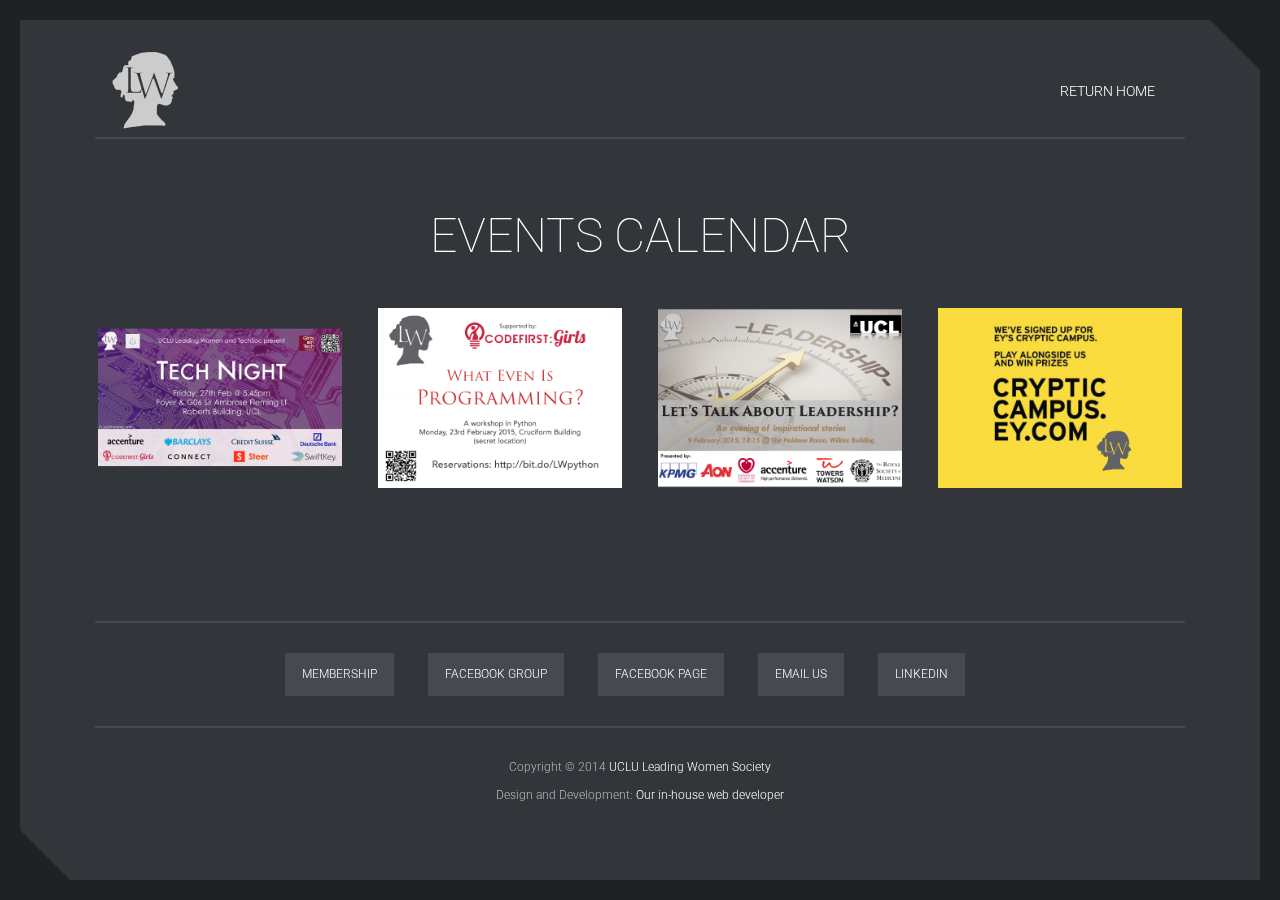
==== commit 8c9cf985: "edited events page and added speaker info" ====
--- a/eventscalendar.html
+++ b/eventscalendar.html
@@ -3,8 +3,11 @@
 <head>
 	<meta charset="utf-8">
 	<meta name="viewport" content="width=device-width, initial-scale=1, minimal-ui">
-	<link rel="shortcut icon" href="/favicon.ico" type="image/x-icon">
-	<link rel="icon" href="/favicon.ico" type="image/x-icon">
+	<meta name="keywords" content="UCL,UCLU,women,leadership,diversity,career">
+	<meta name="description" content="UCLU Leading Women Society aims to bring a sustainable balance and diversity to leadership.">
+	<meta name="author" content="Diana Lee">
+	<link rel="shortcut icon" href="icon.png" type="image/png">
+	<link rel="icon" type="image/png" href="icon.png">
 	<title>UCLU Leading Women Society - Events Calendar</title>
 	<link rel="stylesheet" href="css/bootstrap.min.css">
 	<link rel="stylesheet" href="css/font-awesome.min.css">
@@ -60,34 +63,34 @@
 					<div class="project-home-holder col-md-12 col-sm-12">
 						<div class="row">
 							<div class="col-md-3 col-sm-6">
-								<div class="project-item one animated fadeInLeft">
-									<img src="img/1.jpg" alt="">
+								<div class="project-item one animated fadeInRight">
+									<img src="img/technightweb.png" alt="">
 									<div class="overlay">
-										<h4><a href="#">Event One</a></h4>
+										<h4><a href="http://bit.do/TechNight" target="_blank">Tech Night</a></h4>
 									</div>
 								</div>
 							</div>
 							<div class="col-md-3 col-sm-6">
-								<div class="project-item two animated fadeInLeft">
-									<img src="img/2.jpg" alt="">
+								<div class="project-item two animated fadeInRight">
+									<img src="img/workshopweb.png" alt="">
 									<div class="overlay">
-										<h4><a href="#">Event Two</a></h4>
+										<h4><a href="https://diana21.typeform.com/to/lZ43h5" target="_blank">Workshop</a></h4>
 									</div>
 								</div>
 							</div>
 							<div class="col-md-3 col-sm-6">
-								<div class="project-item three animated fadeInLeft">
-									<img src="img/UCL-cloisters.png" alt="">
+								<div class="project-item three animated fadeInRight">
+									<img src="img/9feb4web.png" alt="Leadership">
 									<div class="overlay">
-										<h4><a href="#">Event Three</a></h4>
+										<h4><a href="https://www.facebook.com/events/757730490969468/" target="_blank">Leadership</a></h4>
 									</div>
 								</div>
 							</div>
 							<div class="col-md-3 col-sm-6">
-								<div class="project-item four animated fadeInLeft">
-									<img src="img/4.jpg" alt="">
+								<div class="project-item four animated fadeInRight">
+									<img src="img/CCEYweb.png" alt="Cryptic Campus">
 									<div class="overlay">
-										<h4><a href="#">Event Four</a></h4>
+										<h4><a href="http://crypticcampus.ey.com/" target="_blank">Cryptic Campus</a></h4>
 									</div>
 								</div>
 							</div>
@@ -106,7 +109,7 @@
 						<li><a href="http://uclu.org/clubs-societies/leading-women-society" target="_blank">Membership</a></li>
 						<li><a href="https://www.facebook.com/groups/leadingwomenUCLU/" target="_blank">Facebook Group</a></li>
 						<li><a href="https://www.facebook.com/uclleadingwomensociety?fref=ts" target="_blank">Facebook Page</a></li>
-						<li><a href="mailto:uczxlws@live.ucl.ac.uk?Subject=Contact%20via%20website" target="_top">Email Us</a></li>
+						<li><a href="mailto:info@lwucl.me?Subject=Contact%20via%20website" target="_top">Email Us</a></li>
 						<li><a href="https://www.linkedin.com/groups/UCLU-Leading-Women-Society-8245043?" target="_blank">LinkedIn</a><li>
 					</ul>
 				</div>
--- a/css/lw_style.css
+++ b/css/lw_style.css
@@ -358,7 +358,21 @@
 }
 
 .story-bg {
-    background: url("../img/story-bg.png");
+    background: url("../img/quad-bg.png");
+    background-repeat: no-repeat;
+    background-size: cover;
+    position: absolute;
+    width: 100%;
+    height: 100%;
+    top: 0;
+    left: 0;
+    -moz-animation-delay: 1.7s;
+    -webkit-animation-delay: 1.7s;
+    animation-delay: 1.7s;
+}
+
+.tn-bg {
+    background: url("../img/UCL-quad.jpg");
     background-repeat: no-repeat;
     background-size: cover;
     position: absolute;
